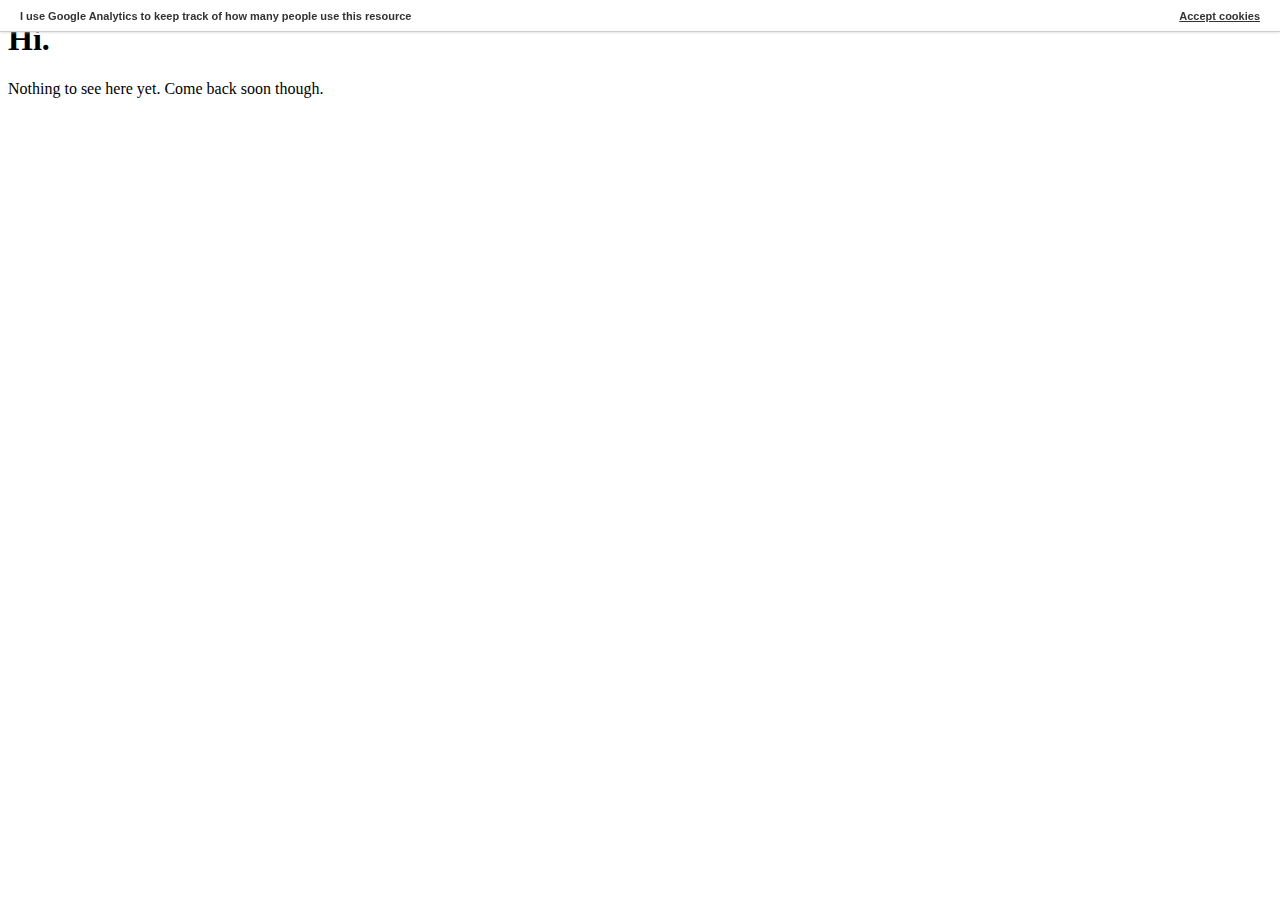
==== index.html @ f006ef8c "fix cookie bar" ====
<!DOCTYPE html>
<html>
  <head>
    <meta charset="utf-8">
    <title>Philip Nye's code sandbox</title>
    <script src="http://d3js.org/d3.v3.min.js" charset="utf-8"></script>
    <script src="http://ajax.googleapis.com/ajax/libs/jquery/1.11.2/jquery.min.js"></script>
    <script src="/cookie-pop-up/jquery.cookieBar.js"></script>
    <link rel="stylesheet" href="styling.css">
    <link rel="shortcut icon" href="favicon.ico" type="image/x-icon" />
    <link rel="stylesheet" type="text/css" href="/cookie-pop-up/cookieBar.css">
  
    <script type="text/javascript">
    $(document).ready(function() {
      $('.cookie-message').cookieBar({ closeButton : '.my-close-button' });
    });
    </script>
    
  </head>
  <body>
  <div class="cookie-message">
    <p>I use Google Analytics to keep track of how many people use this resource <a class="my-close-button" href>Accept cookies</a></p>  
  </div>
  <h1>Hi.</h1>
  <p>Nothing to see here yet. Come back soon though.</p>
  </body>
---- cookie-pop-up/cookieBar.css ----
.cookie-message {
  position:fixed;
  top:0;left:0;right:0;
  padding:0 85px 0 20px;
  background:#fff;
  border-bottom:1px solid #ccc;
  box-shadow:0px 0px 3px #ccc;
  z-index: 99;
}
.cookie-message a {
  position:absolute;
  top:0; *top:-2px; right:20px;
  cursor:pointer;
}
.cookie-message p, .cookie-message a {
  color:#333;
  font:bold 11px/18px Arial;
  margin:0.6em 0;
}
.blue {
  border-bottom:1px solid #0E83AE;
  background-color:#0990c3;
  background: -webkit-gradient(linear, 50% 0%, 50% 100%, color-stop(0%, #0e83ae), color-stop(50%, #0990c3), color-stop(100%, #0e9dd2));
  background: -webkit-linear-gradient(#0e83ae, #0990c3, #0e9dd2);
  background: -moz-linear-gradient(#0e83ae, #0990c3, #0e9dd2);
  background: -o-linear-gradient(#0e83ae, #0990c3, #0e9dd2);
  background: -ms-linear-gradient(#0e83ae, #0990c3, #0e9dd2);
  background: linear-gradient(#0e83ae, #0990c3, #0e9dd2);
}
.blue p, .blue a { color:#fff; }
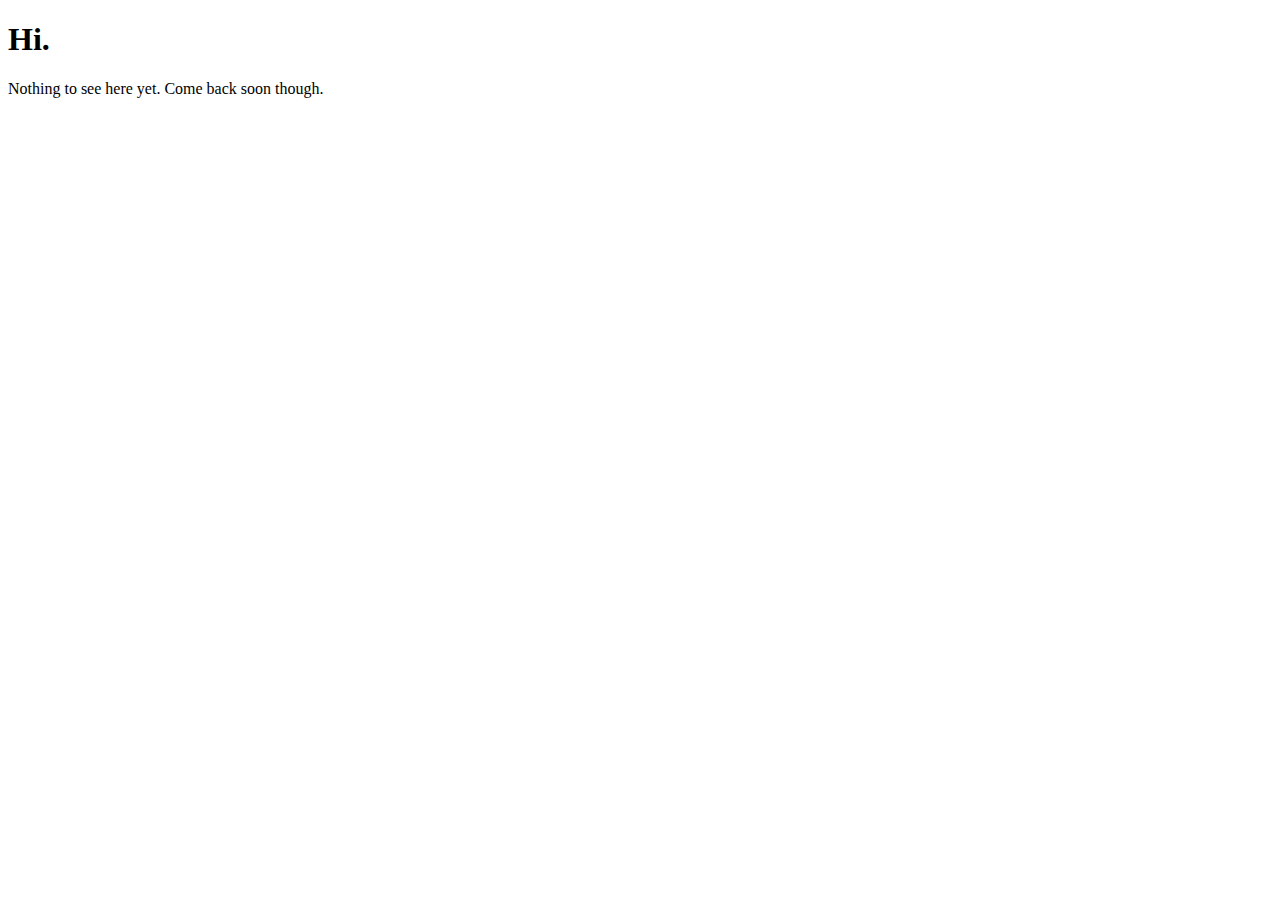
==== commit 8ce919a2: "add changing title code" ====
--- a/index.html
+++ b/index.html
@@ -4,23 +4,11 @@
     <meta charset="utf-8">
     <title>Philip Nye's code sandbox</title>
     <script src="http://d3js.org/d3.v3.min.js" charset="utf-8"></script>
-    <script src="http://ajax.googleapis.com/ajax/libs/jquery/1.11.2/jquery.min.js"></script>
-    <script src="/cookie-pop-up/jquery.cookieBar.js"></script>
+    <script src="title_script/" charset="utf-8"></script>
     <link rel="stylesheet" href="styling.css">
     <link rel="shortcut icon" href="favicon.ico" type="image/x-icon" />
-    <link rel="stylesheet" type="text/css" href="/cookie-pop-up/cookieBar.css">
-  
-    <script type="text/javascript">
-    $(document).ready(function() {
-      $('.cookie-message').cookieBar({ closeButton : '.my-close-button' });
-    });
-    </script>
-    
   </head>
   <body>
-  <div class="cookie-message">
-    <p>I use Google Analytics to keep track of how many people use this resource <a class="my-close-button" href>Accept cookies</a></p>  
-  </div>
   <h1>Hi.</h1>
   <p>Nothing to see here yet. Come back soon though.</p>
   </body>
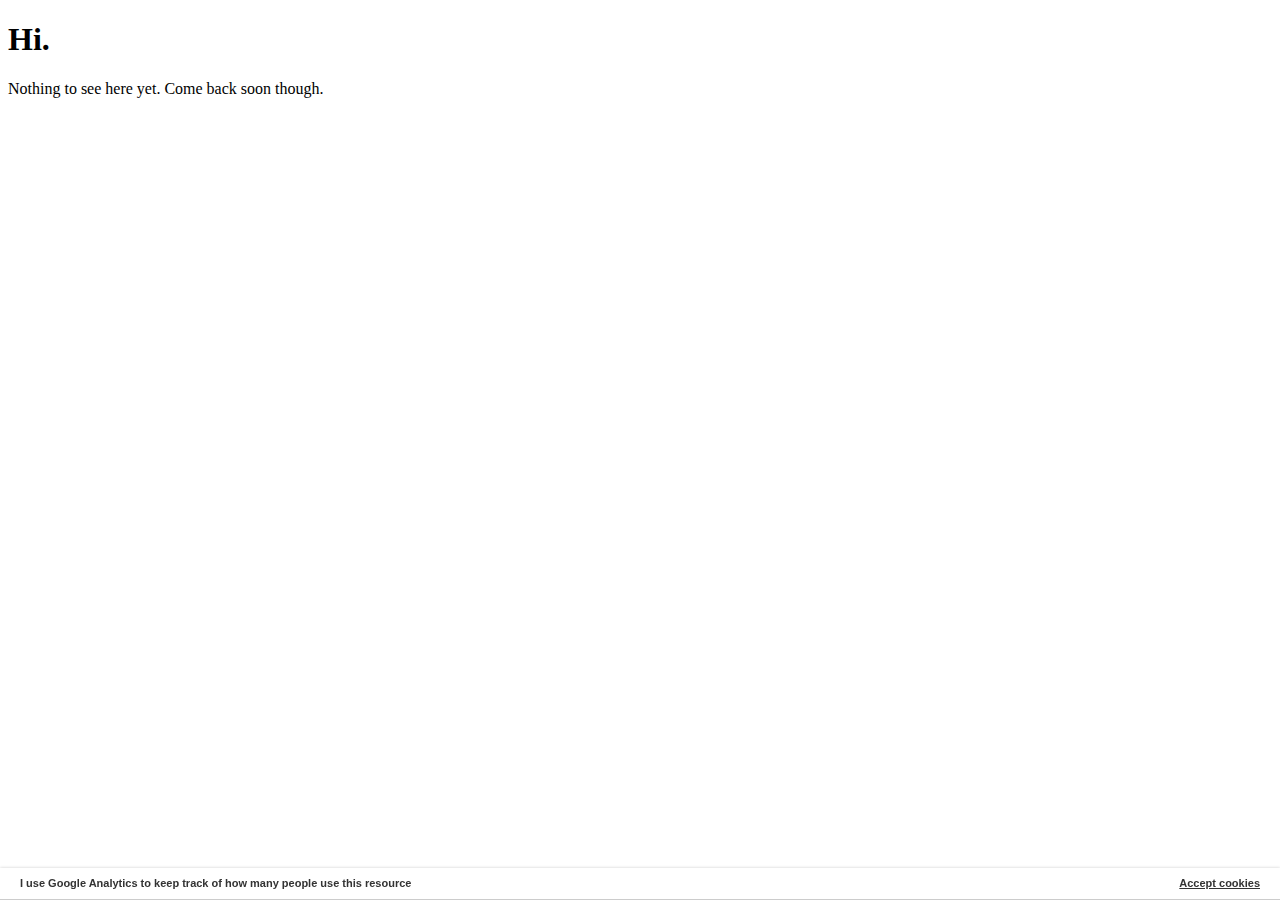
==== commit a1bc206f: "Merge remote-tracking branch 'origin/gh-pages' into gh-pages" ====
--- a/index.html
+++ b/index.html
@@ -5,10 +5,23 @@
     <title>Philip Nye's code sandbox</title>
     <script src="http://d3js.org/d3.v3.min.js" charset="utf-8"></script>
     <script src="title_script/" charset="utf-8"></script>
+    <script src="http://ajax.googleapis.com/ajax/libs/jquery/1.11.2/jquery.min.js"></script>
+    <script src="cookie-pop-up/jquery.cookieBar.js"></script>
     <link rel="stylesheet" href="styling.css">
     <link rel="shortcut icon" href="favicon.ico" type="image/x-icon" />
+    <link rel="stylesheet" type="text/css" href="cookie-pop-up/cookieBar.css">
+  
+    <script type="text/javascript">
+    $(document).ready(function() {
+      $('.cookie-message').cookieBar({ closeButton : '.my-close-button' });
+    });
+    </script>
+    
   </head>
   <body>
+  <div class="cookie-message">
+    <p>I use Google Analytics to keep track of how many people use this resource <a class="my-close-button" href>Accept cookies</a></p>  
+  </div>
   <h1>Hi.</h1>
   <p>Nothing to see here yet. Come back soon though.</p>
   </body>
--- a/cookie-pop-up/cookieBar.css
+++ b/cookie-pop-up/cookieBar.css
@@ -0,0 +1,19 @@
+.cookie-message {                     /*message box*/
+  position:fixed;
+  bottom:0;left:0;right:0;
+  padding:0 85px 0 20px;
+  background:#fff;
+  border-bottom:1px solid #ccc;
+  box-shadow:0px 0px 3px #ccc;
+  z-index: 99;
+}
+.cookie-message a {                 /*close link*/
+  position:absolute;
+  top:0; *top:-2px; right:20px;
+  cursor:pointer;
+}
+.cookie-message p, .cookie-message a {              /*message box contents*/
+  color:#333;
+  font:bold 11px/18px Arial;
+  margin:0.6em 0;
+}
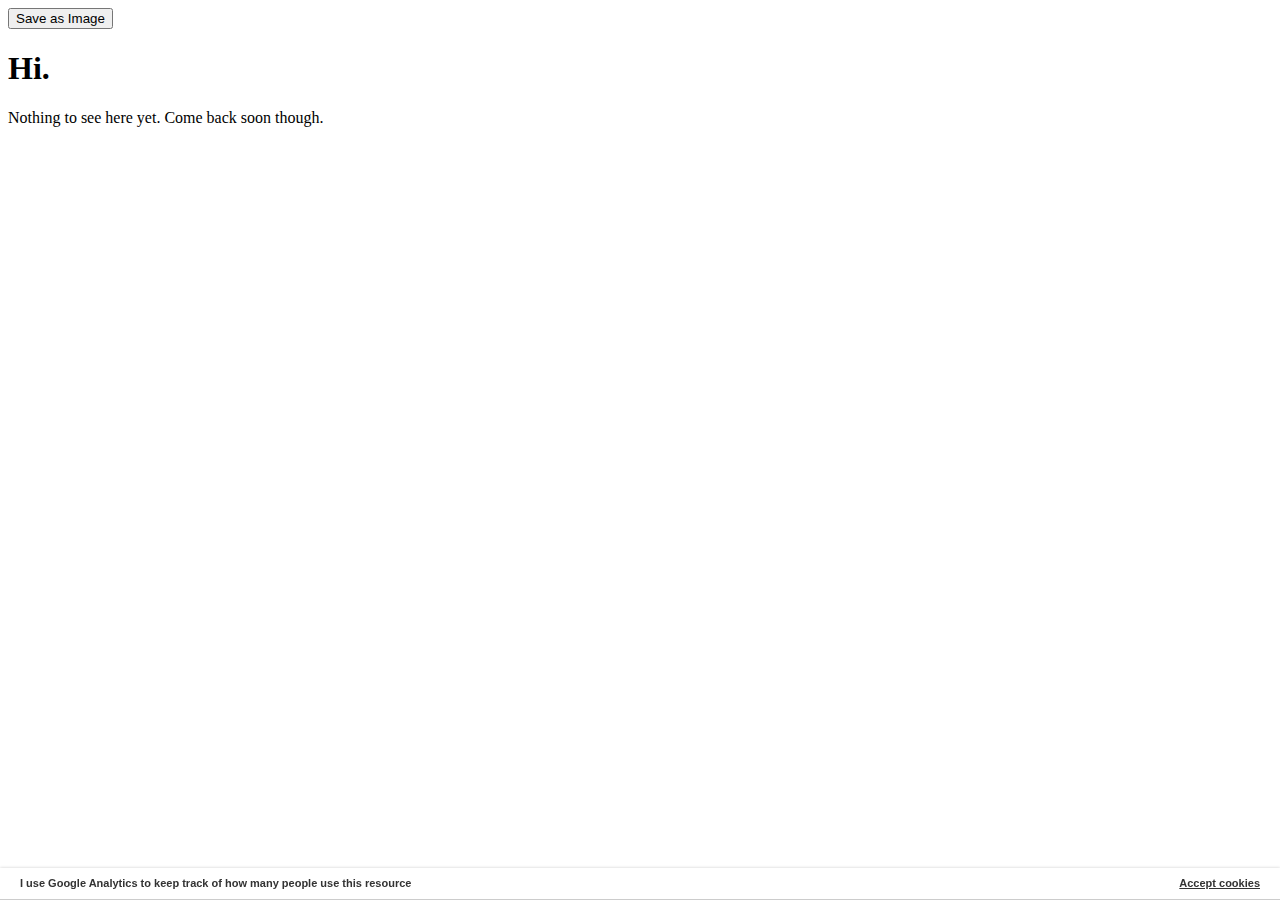
==== commit 21d667f5: "SVG to PNG test" ====
--- a/index.html
+++ b/index.html
@@ -3,11 +3,10 @@
   <head>
     <meta charset="utf-8">
     <title>Philip Nye's code sandbox</title>
-    <script src="http://d3js.org/d3.v3.min.js" charset="utf-8"></script>
-    <script src="title_script/" charset="utf-8"></script>
-    <script src="http://ajax.googleapis.com/ajax/libs/jquery/1.11.2/jquery.min.js"></script>
+    <script src="http://d3js.org/d3.v3.min.js" charset="utf-8"></script>          <!-- used in SVG to PNG script -->
+    <script src="http://ajax.googleapis.com/ajax/libs/jquery/1.11.2/jquery.min.js"></script>      <!--used in title script-->
     <script src="cookie-pop-up/jquery.cookieBar.js"></script>
-    <link rel="stylesheet" href="styling.css">
+    <!--<link rel="stylesheet" href="styling.css">-->
     <link rel="shortcut icon" href="favicon.ico" type="image/x-icon" />
     <link rel="stylesheet" type="text/css" href="cookie-pop-up/cookieBar.css">
   
@@ -19,9 +18,15 @@
     
   </head>
   <body>
-  <div class="cookie-message">
-    <p>I use Google Analytics to keep track of how many people use this resource <a class="my-close-button" href>Accept cookies</a></p>  
-  </div>
-  <h1>Hi.</h1>
-  <p>Nothing to see here yet. Come back soon though.</p>
+    <div id="svg"></div>
+    <button id="save">Save as Image</button>
+    <canvas width="800" height="500" style="display:none"></canvas>         <!-- attributes of canvas are used for saved image. Canvas itself is hidden -->
+    <div id="pngdataurl"></div>
+    <div class="cookie-message">
+      <p>I use Google Analytics to keep track of how many people use this resource <a class="my-close-button" href>Accept cookies</a></p>  
+    </div>
+    <h1>Hi.</h1>
+    <p>Nothing to see here yet. Come back soon though.</p>
+    <script src="title_script.js" charset="utf-8"></script>         <!--requires jQuery-->
+    <script src="image_SVG_to_PNG.js" charset="utf-8"></script>
   </body>
